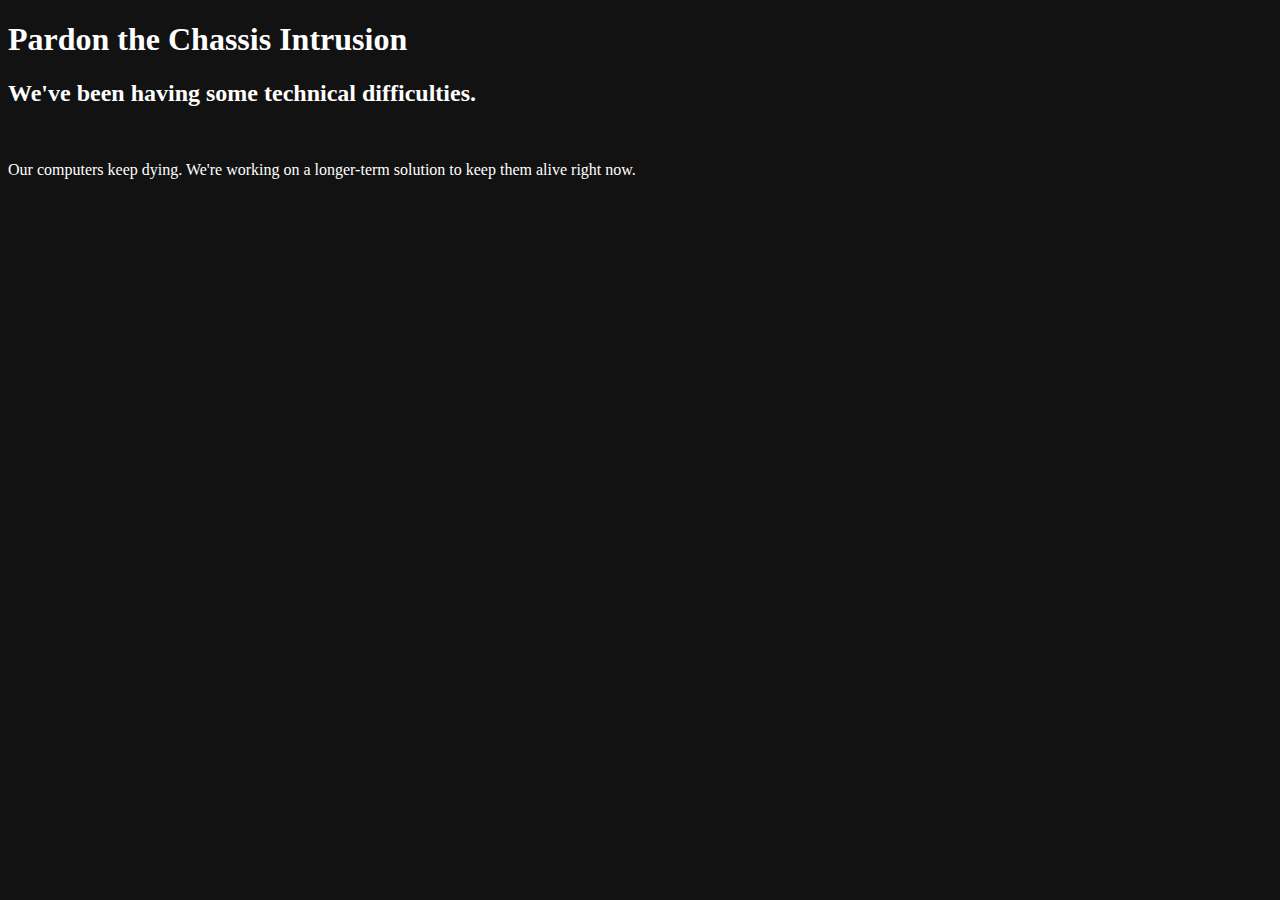
==== index.html @ fb265519 "Create index.html" ====
<!DOCTYPE html>
<html lang="en">
  <head>
    <html lang="en-US" prefix="og: http://ogp.me/ns#">
    <meta charset="utf-8" />
    <meta http-equiv="X-UA-Compatible" content="IE=edge">
    <meta property="og:locale" content="en_US" />
    <meta name="viewport" content="width=device-width, initial-scale=1" />
    <meta name="keywords" content="living computer" />
    <!-- embedding -->
    <meta name="twitter:card" content="summary" />
    <title>Pardon the Chassis Intrusion</title>
    <meta name="twitter:title" content="living computer" />
    <meta property="og:site_name" content="living computer" />
    <!-- <meta name="application-name" /> -->
    <!-- <meta name="generator" content="a computer" /> -->
    <meta name="description" content="living computer" />
    <meta property="og:description" content="living computer" />
    <meta name="twitter:description" content="living computer" />
    <meta property="og:image" content="https://living.computer/img/icon192.png" />
    <meta property="twitter:image" content="https://living.computer/img/icon192.png" />
    <!-- icons -->
    <link rel="apple-touch-icon-precomposed" sizes="144x144" href="/img/icon144.png" />
    <link rel="apple-touch-icon-precomposed" sizes="114x114" href="/img/icon114.png" />
    <link rel="apple-touch-icon-precomposed" sizes="72x72" href="/img/icon72.png" />
    <link rel="apple-touch-icon-precomposed" sizes="57x57" href="/img/icon57.png" />
    <link rel="apple-touch-icon" href="/img/icon192.png">
    <link rel="shortcut icon" href="/img/icon192.png">
    <link rel="icon" href="/img/icon.png" />
    <!-- fancy -->
    <meta name="color-scheme" content="dark" />
    <meta name="theme-color" content="#808080" />
    <!-- data -->
    <link rel="canonical" href="https://living.computer" />
    <link rel="preload" as="style" href="/css/index.css">
    <link rel="stylesheet" href="/css/index.css">
  </head>
  <body>
    <h1>Pardon the Chassis Intrusion</h1>
    <h2>We've been having some technical difficulties.</h2>
    <br>
    <p>Our computers keep dying. We're working on a longer-term solution to keep them alive right now.</p>
  </body>
</html>
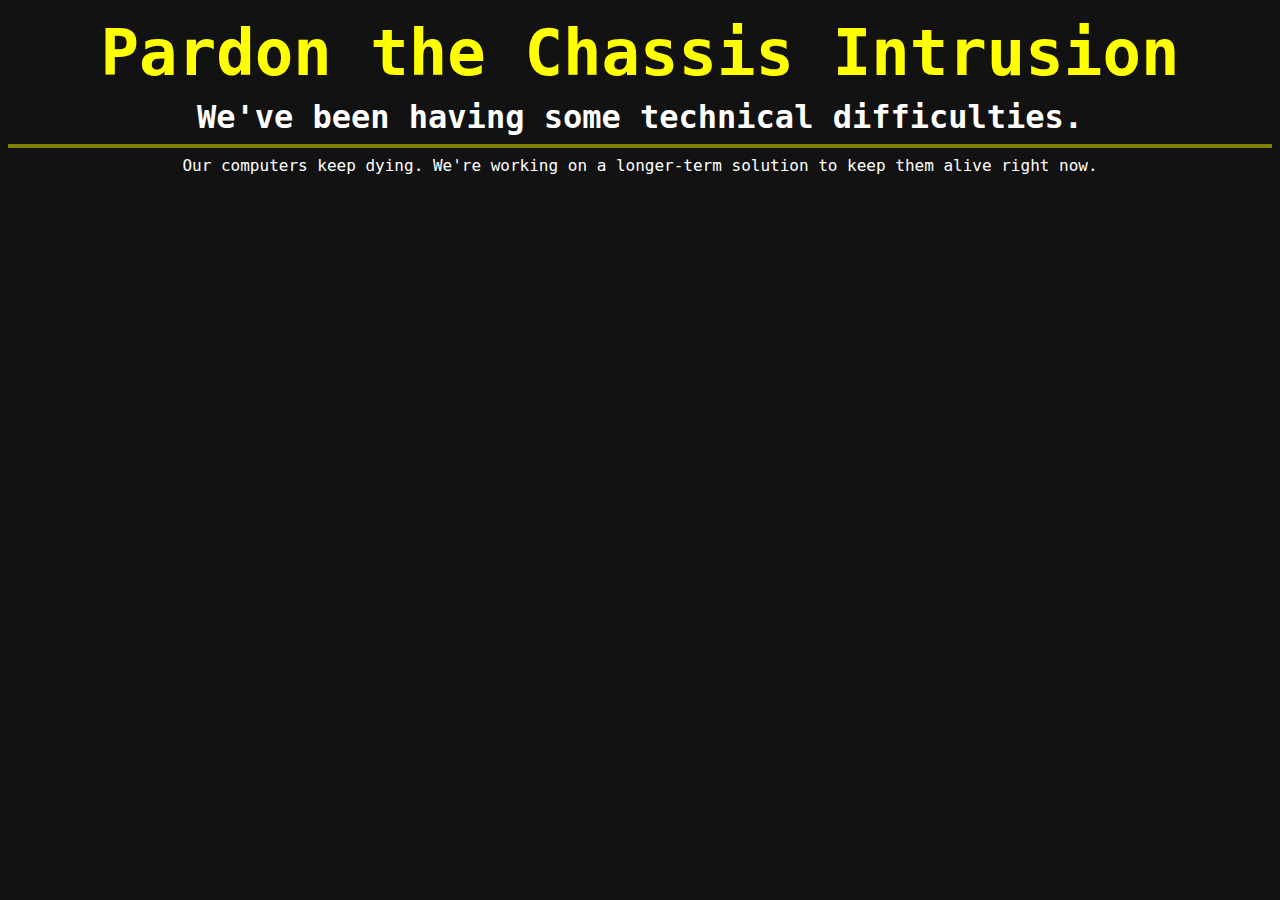
==== commit d97e1497: "images + css" ====
--- a/index.html
+++ b/index.html
@@ -38,7 +38,7 @@
   <body>
     <h1>Pardon the Chassis Intrusion</h1>
     <h2>We've been having some technical difficulties.</h2>
-    <br>
+    <hr>
     <p>Our computers keep dying. We're working on a longer-term solution to keep them alive right now.</p>
   </body>
 </html>
--- a/css/index.css
+++ b/css/index.css
@@ -0,0 +1,38 @@
+html {
+    margin: 0;
+    padding: 0;
+}
+
+body {
+    margin: 0;
+    padding: 8px;
+    text-align: center;
+}
+
+h1,
+h2,
+p {
+    margin: 8px;
+    font-family: monospace;
+    color: #fff;
+}
+
+h1 {
+    font-size: 64px;
+    color: #ffff00;
+}
+
+h2 {
+    font-size: 32px;
+}
+
+p {
+    font-size: 16px;
+}
+
+hr {
+    background: none;
+    border: none;
+    border-radius: 0;
+    border: solid 2px #7f7f00;
+}--- a/css/index.css
+++ b/css/index.css
@@ -0,0 +1,38 @@
+html {
+    margin: 0;
+    padding: 0;
+}
+
+body {
+    margin: 0;
+    padding: 8px;
+    text-align: center;
+}
+
+h1,
+h2,
+p {
+    margin: 8px;
+    font-family: monospace;
+    color: #fff;
+}
+
+h1 {
+    font-size: 64px;
+    color: #ffff00;
+}
+
+h2 {
+    font-size: 32px;
+}
+
+p {
+    font-size: 16px;
+}
+
+hr {
+    background: none;
+    border: none;
+    border-radius: 0;
+    border: solid 2px #7f7f00;
+}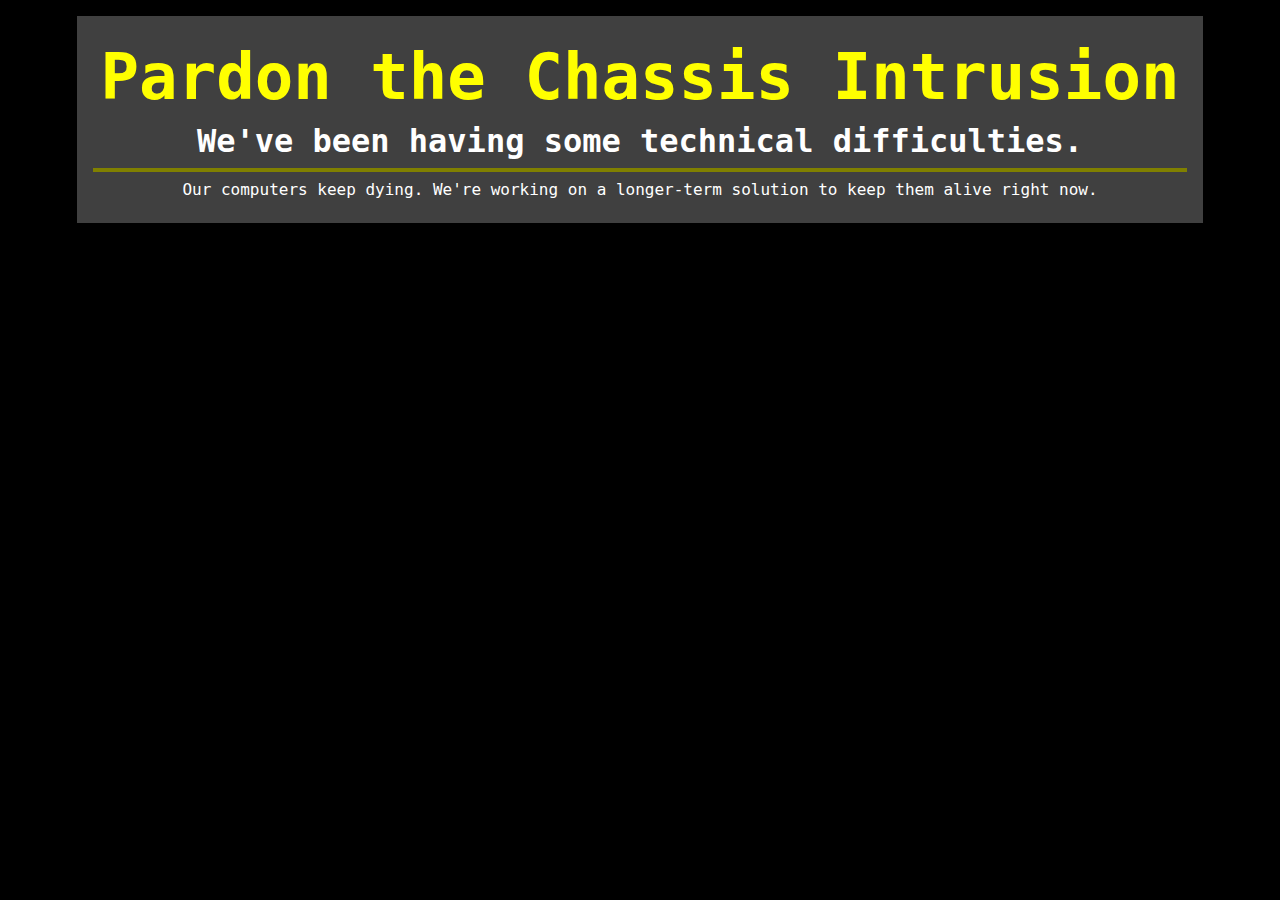
==== commit df6237b4: "head radio" ====
--- a/index.html
+++ b/index.html
@@ -1,7 +1,7 @@
 <!DOCTYPE html>
-<html lang="en">
-  <head>
-    <html lang="en-US" prefix="og: http://ogp.me/ns#">
+<html lang="en-US" prefix="og: http://ogp.me/ns#">
+
+<head>
     <meta charset="utf-8" />
     <meta http-equiv="X-UA-Compatible" content="IE=edge">
     <meta property="og:locale" content="en_US" />
@@ -29,16 +29,20 @@
     <link rel="icon" href="/img/icon.png" />
     <!-- fancy -->
     <meta name="color-scheme" content="dark" />
-    <meta name="theme-color" content="#808080" />
+    <meta name="theme-color" content="#404040" />
     <!-- data -->
     <link rel="canonical" href="https://living.computer" />
     <link rel="preload" as="style" href="/css/index.css">
     <link rel="stylesheet" href="/css/index.css">
-  </head>
-  <body>
-    <h1>Pardon the Chassis Intrusion</h1>
-    <h2>We've been having some technical difficulties.</h2>
-    <hr>
-    <p>Our computers keep dying. We're working on a longer-term solution to keep them alive right now.</p>
-  </body>
-</html>
+</head>
+
+<body>
+    <div class="case">
+        <h1>Pardon the Chassis Intrusion</h1>
+        <h2>We've been having some technical difficulties.</h2>
+        <hr>
+        <p>Our computers keep dying. We're working on a longer-term solution to keep them alive right now.</p>
+    </div>
+</body>
+
+</html>--- a/css/index.css
+++ b/css/index.css
@@ -5,8 +5,9 @@
 
 body {
     margin: 0;
-    padding: 8px;
+    padding: 16px;
     text-align: center;
+    background-color: #000;
 }
 
 h1,
@@ -34,5 +35,14 @@
     background: none;
     border: none;
     border-radius: 0;
-    border: solid 2px #7f7f00;
+    border: solid 2px #808000;
+}
+
+.case {
+    display: inline-block;
+    width: fit-content;
+    height: fit-content;
+    padding: 16px;
+    text-align: center;
+    background-color: #404040;
 }--- a/css/index.css
+++ b/css/index.css
@@ -5,8 +5,9 @@
 
 body {
     margin: 0;
-    padding: 8px;
+    padding: 16px;
     text-align: center;
+    background-color: #000;
 }
 
 h1,
@@ -34,5 +35,14 @@
     background: none;
     border: none;
     border-radius: 0;
-    border: solid 2px #7f7f00;
+    border: solid 2px #808000;
+}
+
+.case {
+    display: inline-block;
+    width: fit-content;
+    height: fit-content;
+    padding: 16px;
+    text-align: center;
+    background-color: #404040;
 }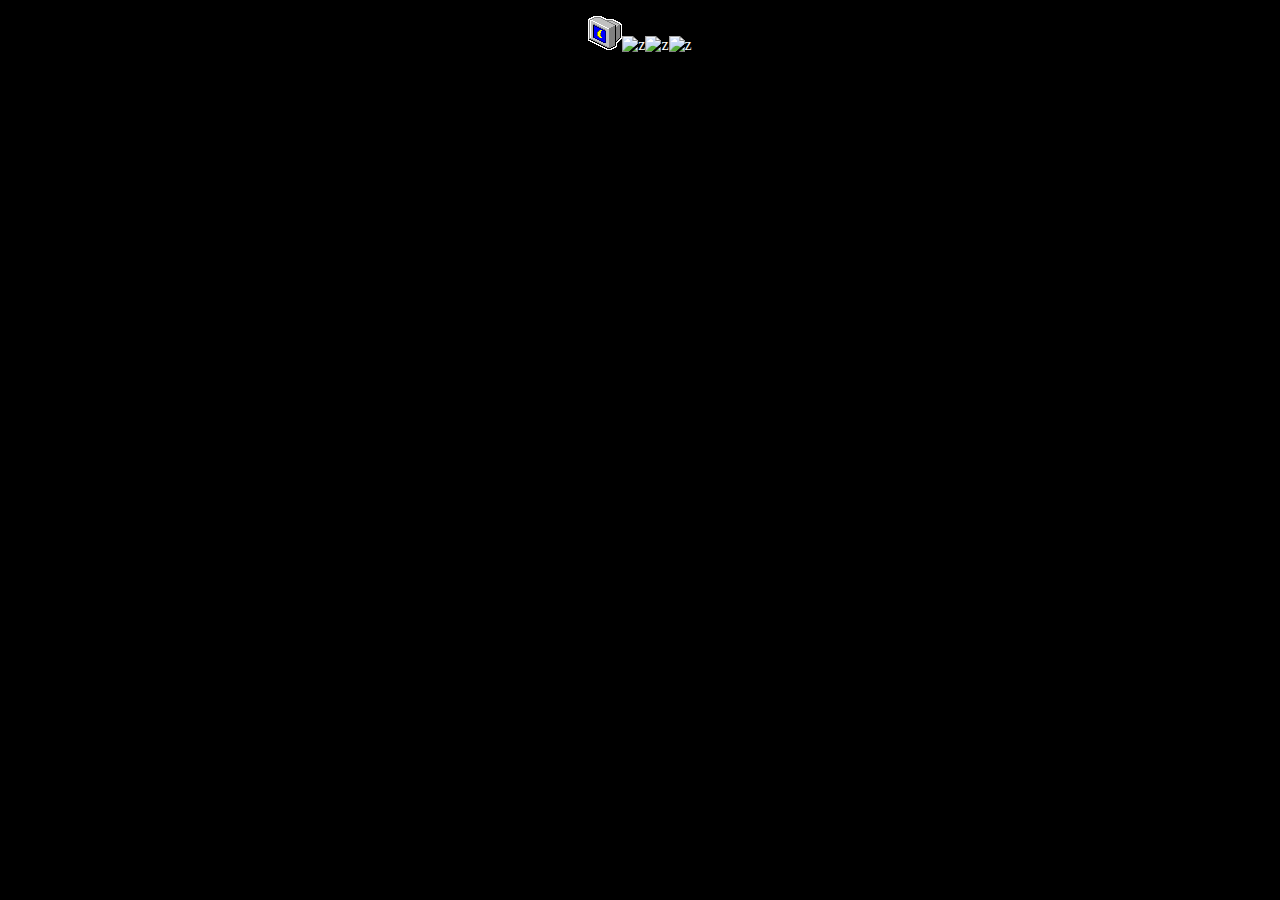
==== commit 873bc334: "Update index.html" ====
--- a/index.html
+++ b/index.html
@@ -9,7 +9,7 @@
     <meta name="keywords" content="living computer" />
     <!-- embedding -->
     <meta name="twitter:card" content="summary" />
-    <title>Pardon the Chassis Intrusion</title>
+    <title>sleeping computer</title>
     <meta name="twitter:title" content="living computer" />
     <meta property="og:site_name" content="living computer" />
     <!-- <meta name="application-name" /> -->
@@ -29,7 +29,7 @@
     <link rel="icon" href="/img/icon.png" />
     <!-- fancy -->
     <meta name="color-scheme" content="dark" />
-    <meta name="theme-color" content="#404040" />
+    <meta name="theme-color" content="#808080" />
     <!-- data -->
     <link rel="canonical" href="https://living.computer" />
     <link rel="preload" as="style" href="/css/index.css">
@@ -37,12 +37,10 @@
 </head>
 
 <body>
-    <div class="case">
-        <h1>Pardon the Chassis Intrusion</h1>
-        <h2>We've been having some technical difficulties.</h2>
-        <hr>
-        <p>Our computers keep dying. We're working on a longer-term solution to keep them alive right now.</p>
+    <div id="sleep">
+        <img id="s1" alt="computer monitor" src="/img/sleep_1.png"><img id="s2" alt="z" src="/img/sleep_2.png"><img
+            id="s3" alt="z" src="/img/sleep_3.png"><img id="s4" alt="z" src="/img/sleep_4.png">
     </div>
 </body>
 
-</html>+</html>
--- a/css/index.css
+++ b/css/index.css
@@ -1,3 +1,7 @@
+* {
+    box-sizing: border-box;
+}
+
 html {
     margin: 0;
     padding: 0;
@@ -44,5 +48,24 @@
     height: fit-content;
     padding: 16px;
     text-align: center;
+    word-wrap: break-word;
+    overflow-wrap: break-word;
+    white-space: pre-line;
     background-color: #404040;
+}
+
+@media screen and (max-width: 480px) {
+    body {
+        padding: 0;
+        background-color: #404040;
+    }
+
+    .case {
+        margin: 0;
+        padding: 8px;
+        width: 100%;
+        height: 100%;
+        overflow: auto;
+        background: none;
+    }
 }--- a/css/index.css
+++ b/css/index.css
@@ -1,3 +1,7 @@
+* {
+    box-sizing: border-box;
+}
+
 html {
     margin: 0;
     padding: 0;
@@ -44,5 +48,24 @@
     height: fit-content;
     padding: 16px;
     text-align: center;
+    word-wrap: break-word;
+    overflow-wrap: break-word;
+    white-space: pre-line;
     background-color: #404040;
+}
+
+@media screen and (max-width: 480px) {
+    body {
+        padding: 0;
+        background-color: #404040;
+    }
+
+    .case {
+        margin: 0;
+        padding: 8px;
+        width: 100%;
+        height: 100%;
+        overflow: auto;
+        background: none;
+    }
 }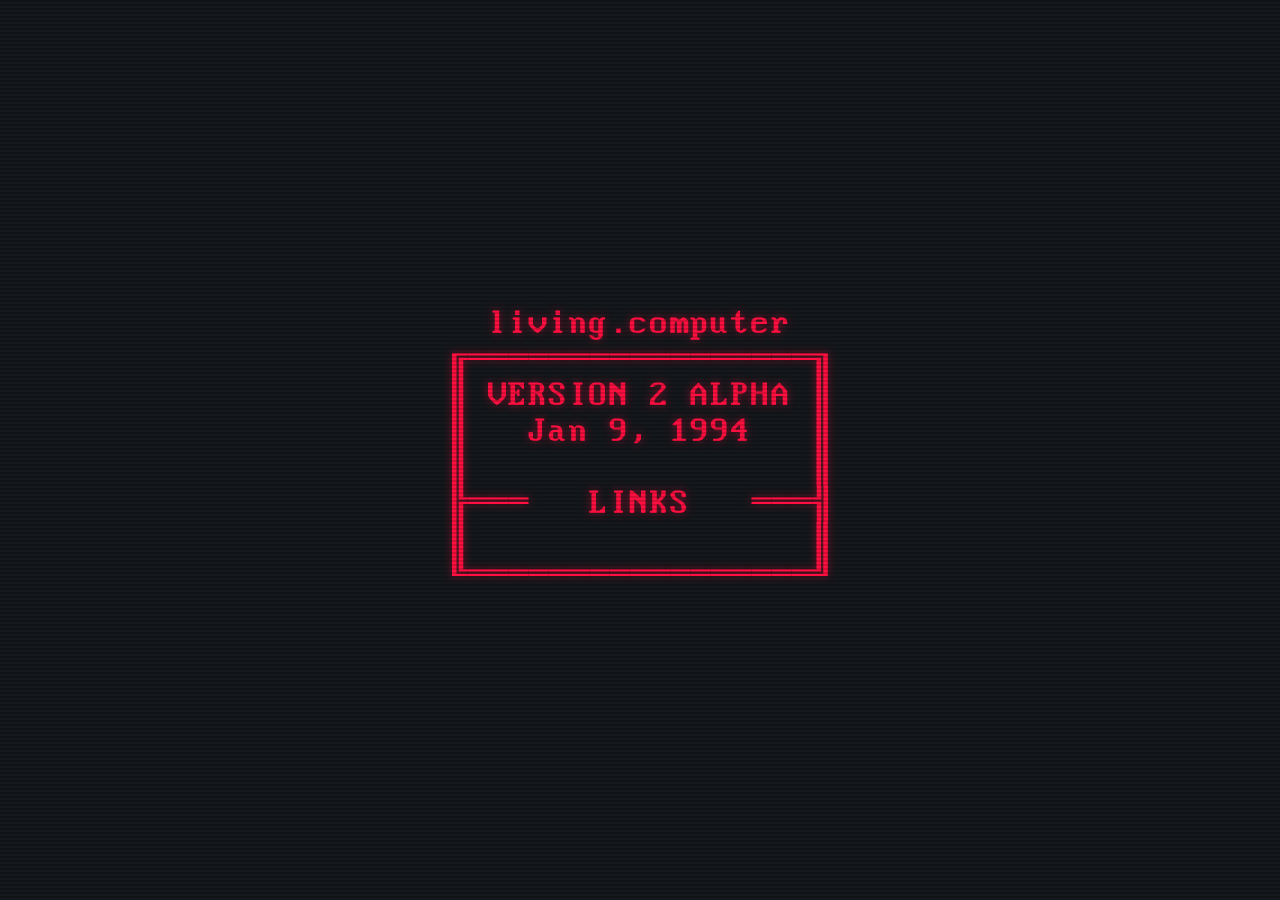
==== commit 5d4f15b6: "some new work, still don't have a proper web host" ====
--- a/index.html
+++ b/index.html
@@ -1,46 +1,77 @@
 <!DOCTYPE html>
-<html lang="en-US" prefix="og: http://ogp.me/ns#">
+<html lang="en-US">
 
 <head>
-    <meta charset="utf-8" />
+    <meta charset="UTF-8">
     <meta http-equiv="X-UA-Compatible" content="IE=edge">
-    <meta property="og:locale" content="en_US" />
-    <meta name="viewport" content="width=device-width, initial-scale=1" />
-    <meta name="keywords" content="living computer" />
-    <!-- embedding -->
-    <meta name="twitter:card" content="summary" />
-    <title>sleeping computer</title>
-    <meta name="twitter:title" content="living computer" />
-    <meta property="og:site_name" content="living computer" />
-    <!-- <meta name="application-name" /> -->
-    <!-- <meta name="generator" content="a computer" /> -->
-    <meta name="description" content="living computer" />
-    <meta property="og:description" content="living computer" />
-    <meta name="twitter:description" content="living computer" />
-    <meta property="og:image" content="https://living.computer/img/icon192.png" />
-    <meta property="twitter:image" content="https://living.computer/img/icon192.png" />
+    <meta name="viewport" content="width=684px">
+    <title>living.computer 1994 // index</title>
+
     <!-- icons -->
-    <link rel="apple-touch-icon-precomposed" sizes="144x144" href="/img/icon144.png" />
-    <link rel="apple-touch-icon-precomposed" sizes="114x114" href="/img/icon114.png" />
-    <link rel="apple-touch-icon-precomposed" sizes="72x72" href="/img/icon72.png" />
-    <link rel="apple-touch-icon-precomposed" sizes="57x57" href="/img/icon57.png" />
-    <link rel="apple-touch-icon" href="/img/icon192.png">
-    <link rel="shortcut icon" href="/img/icon192.png">
-    <link rel="icon" href="/img/icon.png" />
-    <!-- fancy -->
-    <meta name="color-scheme" content="dark" />
-    <meta name="theme-color" content="#808080" />
-    <!-- data -->
-    <link rel="canonical" href="https://living.computer" />
-    <link rel="preload" as="style" href="/css/index.css">
-    <link rel="stylesheet" href="/css/index.css">
+    <link rel="apple-touch-icon-precomposed" sizes="144x144" href="img/icon144.png">
+    <link rel="apple-touch-icon-precomposed" sizes="114x114" href="img/icon114.png">
+    <link rel="apple-touch-icon-precomposed" sizes="72x72" href="img/icon72.png">
+    <link rel="apple-touch-icon-precomposed" sizes="57x57" href="img/icon57.png">
+    <link rel="apple-touch-icon" href="img/icon192.png">
+    <link rel="shortcut icon" href="img/icon192.png">
+    <link rel="icon" href="img/icon32.png">
+    <!-- css -->
+    <link rel="preload" as="style" href="css/index.css">
+    <link rel="preload" as="style" href="css/reusables.css">
+    <link rel="stylesheet" href="css/index.css">
+    <link rel="stylesheet" href="css/reusables.css">
+    <!-- font -->
+    <link rel="preload" as="font" href="fonts/ibm/Flexi_IBM_VGA_False.ttf">
+    <link rel="preload" as="style" href="fonts/ibm.css">
+    <link rel="stylesheet" href="fonts/ibm.css">
+    <!-- <noscript>
+        <link rel="stylesheet" href="css/noscript.css">
+    </noscript> -->
 </head>
 
 <body>
-    <div id="sleep">
-        <img id="s1" alt="computer monitor" src="/img/sleep_1.png"><img id="s2" alt="z" src="/img/sleep_2.png"><img
-            id="s3" alt="z" src="/img/sleep_3.png"><img id="s4" alt="z" src="/img/sleep_4.png">
+    <div id="notbody">
+        <pre id="mainmenu" class="dpre">   living.computer   
+ ╔═════════════════╗ 
+ ║ VERSION 2 ALPHA ║ 
+ ║   Jan 9, 1994   ║ <!-- it's pretty obvious, but this site is not actually from 1994. -->
+ ║                 ║ <!-- ╟─   <a tabindex="1" href="./about" class="selopt centered">  ABOUT  </a>   ─╢ -->
+ ╠═══ <button class="selopt" id="expand-links">  LINKS  </button> ═══╣ 
+ <span aria-hidden="true" class="hidden" id="ex-links">║                 ║ 
+ ╟─<a target="_blank" rel="noreferrer" href="https://twitch.tv/addiment_lc" class="selopt left"> TWITCH.TV </a>    ─╢ 
+ ╟─<a target="_blank" rel="noreferrer" href="https://github.com/addiment" class="selopt left"> GITHUB </a>       ─╢ 
+ </span>║                 ║ 
+ ╚═════════════════╝ 
+<!-- ╠═══ <button class="selopt"> CONTACT </button> ═══╣
+     ║                 ║ 
+UNDER CONSTRUCTION!                      
+                     
+©living.computer <span id="cyear">1994</span>
+--></pre>
+        <!-- <div tabindex="3" id="tabguard"></div> -->
     </div>
 </body>
 
-</html>
+<script>
+
+    document.getElementById("expand-links").addEventListener("click", function (ev) {
+        /** @type {HTMLButtonElement} */
+        let links = document.getElementById("ex-links");
+        if (links.classList.contains("hidden")) {
+            links.ariaHidden = false;
+            links.classList.remove("hidden");
+        } else {
+            links.ariaHidden = true;
+            links.classList.add("hidden");
+        }
+    });
+
+    // document.getElementById("cyear").innerText = (new Date()).getFullYear()
+    // const taboverflow = document.querySelector('[tabindex="1"]')
+    // const tabguard = document.getElementById('tabguard');
+    // tabguard.addEventListener('focus', ev => {
+    //     taboverflow.focus();
+    // });
+</script>
+
+</html>--- a/css/index.css
+++ b/css/index.css
@@ -1,71 +1,310 @@
 * {
     box-sizing: border-box;
+    outline: none !important;
+    border: none !important;
+}
+
+:root {
+    --col-bg: #15181C;
+    --col-bg-flash: var(--col-bg);
+    --col-fg: #ff1040;
+    --col-fg-shadow: #ff104080;
+    --col-bg-shadow: #15181C80;
+    --col-fg-bright: #ffffff20;
 }
 
 html {
+    width: 100vw;
+    height: 100vh;
+    background-color: var(--col-bg);
+    overflow: auto;
+    color: transparent;
+    /*
+    this is to get around an absolutely BIZARRE firefox """bug"""
+    where the root <html> tag can be tab-focused
+    and it applies a dotted border to the entire page.
+    I couldn't find any information about it online either,
+    and this is the only way I could get it to go away.
+    */
+    border: solid 0px transparent;
+}
+
+@keyframes scanline {
+    0% {
+        transform: translate(0px, 0px);
+    }
+
+    100% {
+        transform: translate(0px, 4px);
+    }
+}
+
+html::after {
+    display: inline-block;
+    position: fixed;
+    background-size: 4px 4px;
+    background-repeat: repeat;
+    width: 100%;
+    height: 100%;
+    top: 0;
+    left: 0;
+    content: '';
+    background-image: linear-gradient(0deg, #96838300 0%, #00000000 50%, #00000028 50%, #00000028 100%);
+    z-index: 10;
+    pointer-events: none;
+    touch-action: none;
+    -webkit-user-select: none;
+    -moz-user-select: none;
+    -ms-user-select: none;
+    user-select: none;
+    animation: scanline 0.015s linear 0s infinite forwards;
+    outline: none;
+    border: none;
+}
+
+@keyframes jitter {
+    0% {
+        transform: translate(0px, 0px);
+    }
+
+    50% {
+        transform: translate(0px, 1px);
+    }
+
+    100% {
+        transform: translate(0px, 0px);
+    }
+}
+
+body {
+    display: flex;
+    flex-flow: column nowrap;
+    justify-content: stretch;
+    align-items: stretch;
+    margin: 0;
+    width: fit-content;
+    height: fit-content;
+    min-width: 100%;
+    min-height: 100%;
+    outline: none;
+    border: none;
+    color: var(--col-fg);
+    background-color: transparent;
+    overflow: hidden;
+}
+
+@keyframes jitter-tune {
+    0% {
+        transform: scale(0.01, 0);
+        border-radius: 100%;
+    }
+
+    25% {
+        transform: scale(0.75, 0.05);
+    }
+
+    50% {
+        transform: scale(1.5, 0.5);
+    }
+
+    75% {
+        transform: scale(1.0, 1.0);
+    }
+
+    100% {
+        border-radius: 0;
+    }
+}
+
+body>div#notbody {
+    flex: 1 0 auto;
+    display: flex;
+    margin: 0%;
+    min-width: fit-content;
+    min-height: fit-content;
+    display: flex;
+    justify-content: center;
+    align-items: center;
+    outline: none;
+    border: none;
+    animation: jitter-tune 0.2s cubic-bezier(0.25, -0.25, 0.75, 1.25) 0s 1 none;
+}
+
+/* only show anim if screen's smallest axis is larger than 720px */
+@media screen and ((min-width: 720px) or (min-height: 720px)) {
+    body>div#notbody {
+        animation:
+            /* UNCOMMENT BELOW TO ADD BACK JITTER */
+            /* jitter 0.08s steps(1) 0.25s infinite forwards, */
+            jitter-tune 0.25s cubic-bezier(0.25, -0.25, 0.75, 1.25) 0s 1 none;
+    }
+}
+
+*,
+pre,
+button {
+    font-family: 'ibm_false', monospace;
+    font-size: 36px;
+    line-height: 1em;
+    font-smooth: never !important;
+    -webkit-font-smoothing: never !important;
+    -moz-osx-font-smoothing: never !important;
+    text-rendering: geometricPrecision;
+    /* image-rendering: pixelated; */
+}
+
+body>div#notbody {
+    filter: blur(0.6px);
+}
+
+@media screen and ((max-width: 342px) or (max-height: 468px)) {
+
+    *,
+    pre,
+    button {
+        font-size: 24px;
+    }
+
+    body>div#notbody {
+        filter: blur(0.5px);
+    }
+
+}
+
+@media screen and ((max-width: 228px) or (max-height: 312px)) {
+
+    *,
+    pre,
+    button {
+        font-size: 12px;
+    }
+
+    body>div#notbody {
+        filter: blur(0.25px);
+    }
+
+}
+
+a,
+:visited {
+    color: unset;
+    text-decoration: none;
+}
+
+*::selection {
+    background-color: var(--col-fg);
+    color: var(--col-bg);
+    text-shadow: none;
+}
+
+button {
+    user-select: all;
+    -webkit-user-select: all;
+    -moz-user-select: all;
+    -ms-user-select: all;
+}
+
+*:focus,
+*:focus-visible {
+    outline: none;
+}
+
+.dpre,
+.dpre * {
+    white-space: pre;
+}
+
+.hidden {
+    visibility: collapse;
+    display: none;
+}
+
+.selopt {
+    display: inline-block;
+    padding: 0;
+    width: fit-content;
+    border: none;
+    border-radius: 0;
+    outline: none;
+    /* text-align: justify; */
+    cursor: pointer;
+    background-color: transparent;
+    color: var(--col-fg);
+    text-shadow: 0px 0px 8px var(--col-fg-shadow);
+}
+
+.selopt:hover,
+.selopt:focus-visible {
+    background-color: var(--col-fg) !important;
+    color: var(--col-bg) !important;
+    text-shadow: none !important;
+}
+
+/* this only works in chrome, pseudo-elements can't target selectors */
+/* .selopt:hover::selection/*, */
+/* .selopt:focus-visible::selection {
+    background-color: var(--col-bg);
+    color: var(--col-fg);
+    text-shadow: 0px 0px 8px var(--col-fg-shadow);
+} */
+
+.selopt:not(:hover)::selection,
+.selopt:not(:hover)::-moz-selection {
+    /* background-color: var(--col-fg) !important;
+    color: var(--col-bg) !important;
+    text-shadow: none; */
+    background-color: var(--col-bg);
+    color: var(--col-fg);
+    text-shadow: 0px 0px 8px var(--col-fg-shadow);
+}
+
+button.selopt:hover::before,
+a.selopt:hover::before
+
+/*,
+button.selopt:focus-visible::before, 
+a.selopt:focus-visible::before*/
+    {
+    white-space: pre;
+    display: inline-block;
+    position: absolute;
+    color: var(--col-fg);
+    -webkit-user-select: none;
+    -moz-user-select: none;
+    -ms-user-select: none;
+    user-select: none;
+    pointer-events: none;
+    touch-action: none;
+}
+
+button.selopt:hover::before,
+a.selopt:hover::before
+
+/*,
+button.selopt:focus-visible::before,
+a.selopt:focus-visible::before*/
+    {
+    content: "                \00AB\00AB";
+}
+
+a.selopt.left:hover::before
+
+/*,
+a.selopt.left:focus-visible::before*/
+    {
+    content: "                   \00AB\00AB";
+
+}
+
+#mainmenu {
+    color: var(--col-fg);
+    z-index: 2;
+    text-shadow: 0px 0px 8px var(--col-fg-shadow);
+    display: block;
     margin: 0;
     padding: 0;
-}
-
-body {
-    margin: 0;
-    padding: 16px;
-    text-align: center;
-    background-color: #000;
-}
-
-h1,
-h2,
-p {
-    margin: 8px;
-    font-family: monospace;
-    color: #fff;
-}
-
-h1 {
-    font-size: 64px;
-    color: #ffff00;
-}
-
-h2 {
-    font-size: 32px;
-}
-
-p {
-    font-size: 16px;
-}
-
-hr {
-    background: none;
-    border: none;
-    border-radius: 0;
-    border: solid 2px #808000;
-}
-
-.case {
-    display: inline-block;
     width: fit-content;
     height: fit-content;
-    padding: 16px;
+    /* text-align: justify; */
     text-align: center;
-    word-wrap: break-word;
-    overflow-wrap: break-word;
-    white-space: pre-line;
-    background-color: #404040;
-}
-
-@media screen and (max-width: 480px) {
-    body {
-        padding: 0;
-        background-color: #404040;
-    }
-
-    .case {
-        margin: 0;
-        padding: 8px;
-        width: 100%;
-        height: 100%;
-        overflow: auto;
-        background: none;
-    }
 }--- a/css/index.css
+++ b/css/index.css
@@ -1,71 +1,310 @@
 * {
     box-sizing: border-box;
+    outline: none !important;
+    border: none !important;
+}
+
+:root {
+    --col-bg: #15181C;
+    --col-bg-flash: var(--col-bg);
+    --col-fg: #ff1040;
+    --col-fg-shadow: #ff104080;
+    --col-bg-shadow: #15181C80;
+    --col-fg-bright: #ffffff20;
 }
 
 html {
+    width: 100vw;
+    height: 100vh;
+    background-color: var(--col-bg);
+    overflow: auto;
+    color: transparent;
+    /*
+    this is to get around an absolutely BIZARRE firefox """bug"""
+    where the root <html> tag can be tab-focused
+    and it applies a dotted border to the entire page.
+    I couldn't find any information about it online either,
+    and this is the only way I could get it to go away.
+    */
+    border: solid 0px transparent;
+}
+
+@keyframes scanline {
+    0% {
+        transform: translate(0px, 0px);
+    }
+
+    100% {
+        transform: translate(0px, 4px);
+    }
+}
+
+html::after {
+    display: inline-block;
+    position: fixed;
+    background-size: 4px 4px;
+    background-repeat: repeat;
+    width: 100%;
+    height: 100%;
+    top: 0;
+    left: 0;
+    content: '';
+    background-image: linear-gradient(0deg, #96838300 0%, #00000000 50%, #00000028 50%, #00000028 100%);
+    z-index: 10;
+    pointer-events: none;
+    touch-action: none;
+    -webkit-user-select: none;
+    -moz-user-select: none;
+    -ms-user-select: none;
+    user-select: none;
+    animation: scanline 0.015s linear 0s infinite forwards;
+    outline: none;
+    border: none;
+}
+
+@keyframes jitter {
+    0% {
+        transform: translate(0px, 0px);
+    }
+
+    50% {
+        transform: translate(0px, 1px);
+    }
+
+    100% {
+        transform: translate(0px, 0px);
+    }
+}
+
+body {
+    display: flex;
+    flex-flow: column nowrap;
+    justify-content: stretch;
+    align-items: stretch;
+    margin: 0;
+    width: fit-content;
+    height: fit-content;
+    min-width: 100%;
+    min-height: 100%;
+    outline: none;
+    border: none;
+    color: var(--col-fg);
+    background-color: transparent;
+    overflow: hidden;
+}
+
+@keyframes jitter-tune {
+    0% {
+        transform: scale(0.01, 0);
+        border-radius: 100%;
+    }
+
+    25% {
+        transform: scale(0.75, 0.05);
+    }
+
+    50% {
+        transform: scale(1.5, 0.5);
+    }
+
+    75% {
+        transform: scale(1.0, 1.0);
+    }
+
+    100% {
+        border-radius: 0;
+    }
+}
+
+body>div#notbody {
+    flex: 1 0 auto;
+    display: flex;
+    margin: 0%;
+    min-width: fit-content;
+    min-height: fit-content;
+    display: flex;
+    justify-content: center;
+    align-items: center;
+    outline: none;
+    border: none;
+    animation: jitter-tune 0.2s cubic-bezier(0.25, -0.25, 0.75, 1.25) 0s 1 none;
+}
+
+/* only show anim if screen's smallest axis is larger than 720px */
+@media screen and ((min-width: 720px) or (min-height: 720px)) {
+    body>div#notbody {
+        animation:
+            /* UNCOMMENT BELOW TO ADD BACK JITTER */
+            /* jitter 0.08s steps(1) 0.25s infinite forwards, */
+            jitter-tune 0.25s cubic-bezier(0.25, -0.25, 0.75, 1.25) 0s 1 none;
+    }
+}
+
+*,
+pre,
+button {
+    font-family: 'ibm_false', monospace;
+    font-size: 36px;
+    line-height: 1em;
+    font-smooth: never !important;
+    -webkit-font-smoothing: never !important;
+    -moz-osx-font-smoothing: never !important;
+    text-rendering: geometricPrecision;
+    /* image-rendering: pixelated; */
+}
+
+body>div#notbody {
+    filter: blur(0.6px);
+}
+
+@media screen and ((max-width: 342px) or (max-height: 468px)) {
+
+    *,
+    pre,
+    button {
+        font-size: 24px;
+    }
+
+    body>div#notbody {
+        filter: blur(0.5px);
+    }
+
+}
+
+@media screen and ((max-width: 228px) or (max-height: 312px)) {
+
+    *,
+    pre,
+    button {
+        font-size: 12px;
+    }
+
+    body>div#notbody {
+        filter: blur(0.25px);
+    }
+
+}
+
+a,
+:visited {
+    color: unset;
+    text-decoration: none;
+}
+
+*::selection {
+    background-color: var(--col-fg);
+    color: var(--col-bg);
+    text-shadow: none;
+}
+
+button {
+    user-select: all;
+    -webkit-user-select: all;
+    -moz-user-select: all;
+    -ms-user-select: all;
+}
+
+*:focus,
+*:focus-visible {
+    outline: none;
+}
+
+.dpre,
+.dpre * {
+    white-space: pre;
+}
+
+.hidden {
+    visibility: collapse;
+    display: none;
+}
+
+.selopt {
+    display: inline-block;
+    padding: 0;
+    width: fit-content;
+    border: none;
+    border-radius: 0;
+    outline: none;
+    /* text-align: justify; */
+    cursor: pointer;
+    background-color: transparent;
+    color: var(--col-fg);
+    text-shadow: 0px 0px 8px var(--col-fg-shadow);
+}
+
+.selopt:hover,
+.selopt:focus-visible {
+    background-color: var(--col-fg) !important;
+    color: var(--col-bg) !important;
+    text-shadow: none !important;
+}
+
+/* this only works in chrome, pseudo-elements can't target selectors */
+/* .selopt:hover::selection/*, */
+/* .selopt:focus-visible::selection {
+    background-color: var(--col-bg);
+    color: var(--col-fg);
+    text-shadow: 0px 0px 8px var(--col-fg-shadow);
+} */
+
+.selopt:not(:hover)::selection,
+.selopt:not(:hover)::-moz-selection {
+    /* background-color: var(--col-fg) !important;
+    color: var(--col-bg) !important;
+    text-shadow: none; */
+    background-color: var(--col-bg);
+    color: var(--col-fg);
+    text-shadow: 0px 0px 8px var(--col-fg-shadow);
+}
+
+button.selopt:hover::before,
+a.selopt:hover::before
+
+/*,
+button.selopt:focus-visible::before, 
+a.selopt:focus-visible::before*/
+    {
+    white-space: pre;
+    display: inline-block;
+    position: absolute;
+    color: var(--col-fg);
+    -webkit-user-select: none;
+    -moz-user-select: none;
+    -ms-user-select: none;
+    user-select: none;
+    pointer-events: none;
+    touch-action: none;
+}
+
+button.selopt:hover::before,
+a.selopt:hover::before
+
+/*,
+button.selopt:focus-visible::before,
+a.selopt:focus-visible::before*/
+    {
+    content: "                \00AB\00AB";
+}
+
+a.selopt.left:hover::before
+
+/*,
+a.selopt.left:focus-visible::before*/
+    {
+    content: "                   \00AB\00AB";
+
+}
+
+#mainmenu {
+    color: var(--col-fg);
+    z-index: 2;
+    text-shadow: 0px 0px 8px var(--col-fg-shadow);
+    display: block;
     margin: 0;
     padding: 0;
-}
-
-body {
-    margin: 0;
-    padding: 16px;
-    text-align: center;
-    background-color: #000;
-}
-
-h1,
-h2,
-p {
-    margin: 8px;
-    font-family: monospace;
-    color: #fff;
-}
-
-h1 {
-    font-size: 64px;
-    color: #ffff00;
-}
-
-h2 {
-    font-size: 32px;
-}
-
-p {
-    font-size: 16px;
-}
-
-hr {
-    background: none;
-    border: none;
-    border-radius: 0;
-    border: solid 2px #808000;
-}
-
-.case {
-    display: inline-block;
     width: fit-content;
     height: fit-content;
-    padding: 16px;
+    /* text-align: justify; */
     text-align: center;
-    word-wrap: break-word;
-    overflow-wrap: break-word;
-    white-space: pre-line;
-    background-color: #404040;
-}
-
-@media screen and (max-width: 480px) {
-    body {
-        padding: 0;
-        background-color: #404040;
-    }
-
-    .case {
-        margin: 0;
-        padding: 8px;
-        width: 100%;
-        height: 100%;
-        overflow: auto;
-        background: none;
-    }
 }--- a/fonts/ibm.css
+++ b/fonts/ibm.css
@@ -0,0 +1,7 @@
+/* see LICENSE.txt for licensing info */
+@font-face {
+    font-family: 'ibm_false';
+    src: url('ibm/Flexi_IBM_VGA_False.ttf') format('truetype');
+    font-weight: normal;
+    font-style: normal;
+}--- a/fonts/ibm.css
+++ b/fonts/ibm.css
@@ -0,0 +1,7 @@
+/* see LICENSE.txt for licensing info */
+@font-face {
+    font-family: 'ibm_false';
+    src: url('ibm/Flexi_IBM_VGA_False.ttf') format('truetype');
+    font-weight: normal;
+    font-style: normal;
+}--- a/css/noscript.css
+++ b/css/noscript.css
@@ -0,0 +1,3 @@
+/* main {
+    visibility: collapse;
+} */